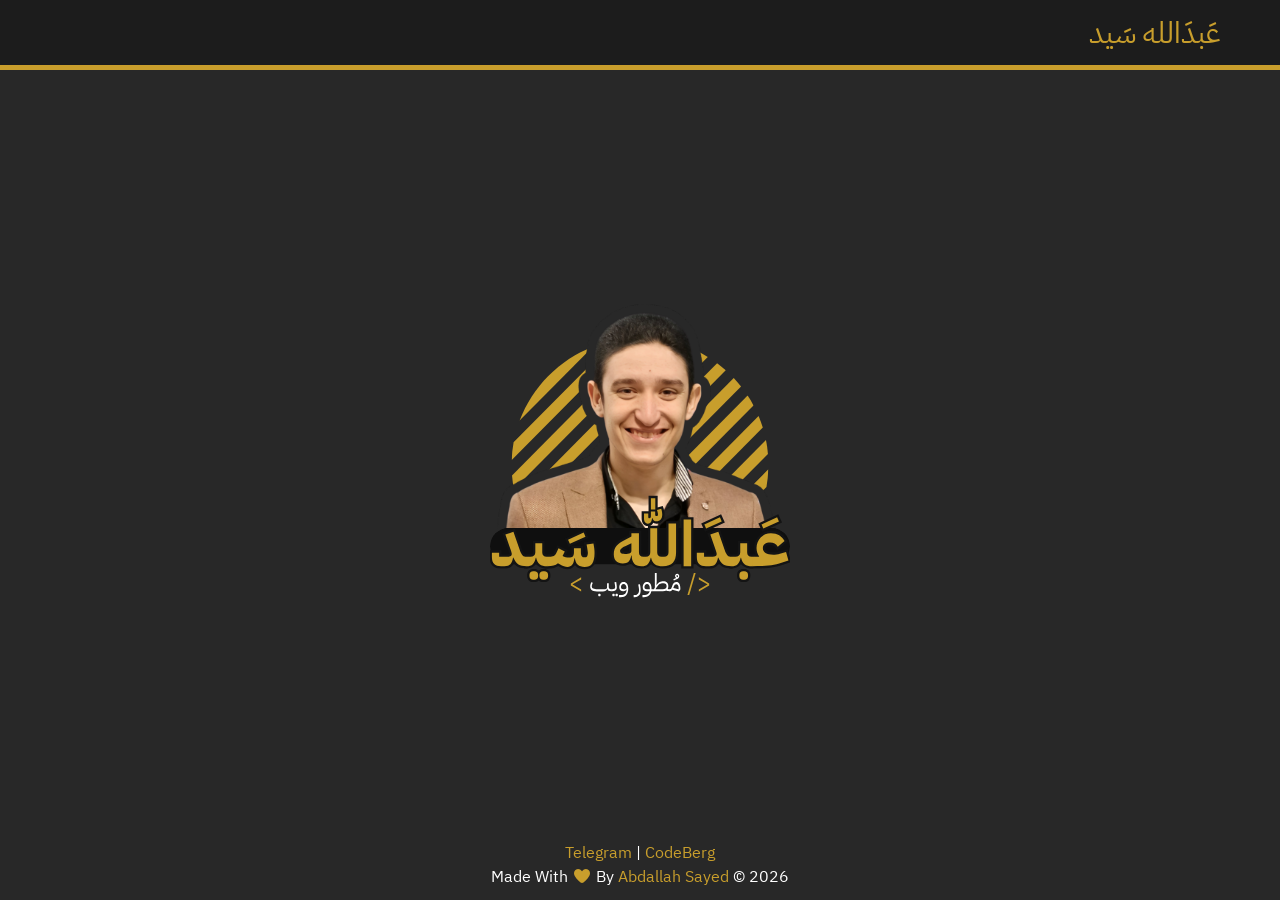
==== index.html @ f324fc07 "First Initial , upload my site's files to github from codeberg" ====
<!doctype html>
<html lang="ar">
  <head>
    <meta charset="UTF-8" />
    <link rel="shortcut icon" href="/assets/images/favicon.png" type="image/x-icon" />
    <meta name="viewport" content="width=device-width, initial-scale=1.0" />
    <title>Abdallah Sayed - Web Developer</title>
    <link rel="stylesheet" href="/assets/css/all.min.css" />
    <link rel="stylesheet" href="/assets/css/main.css" />
  </head>
  <body>
    <main class="content">
      <!-- header -->
      <header class="header flex">
        <div class="container flex">
          <h1>عَبدَالله سَيد</h1>
          <!-- navbar -->
          <nav class="mobile-nav flex">
            <input type="checkbox" id="menu" />
            <ul>
              <li>1</li>
              <li>2</li>
              <li>3</li>
              <li>4</li>
            </ul>
            <label for="menu"> </label>
          </nav>
        </div>
      </header>
      <!-- landing section -->
      <section class="landing flex">
        <div class="container flex">
          <div class="image">
            <img src="/assets/images/avatar.svg" alt="Abdallah Sayed Avatar" />
          </div>
        </div>
      </section>
    </main>
    <!-- footer -->
    <footer class="footer flex">
      <div class="container flex">
        <p><a href="http://t.me/dev_abdallahsayed" target="_blank" rel="noopener noreferrer">Telegram</a> | <a href="https://codeberg.org/abdallahsayed" target="_blank" rel="noopener noreferrer">CodeBerg</a></p>
        <p>Made With <i class="fa-solid fa-heart"></i> By <a href="/">Abdallah Sayed</a> &copy; 2026</p>
      </div>
    </footer>
  </body>
</html>
---- assets/css/main.css ----
@font-face {
  font-family: "IBM Plex Sans Arabic";
  src: url(/assets/webfonts/ibm-plex-sans-arabic.ttf);
}

* {
  padding: 0;
  margin: 0;
  box-sizing: border-box;
  text-decoration: none;
  scrollbar-width: none;
}

:root {
  /* Primary & Brand Colors */
  --color-primary-red: #b13326; /* للـ CTA والتنبيهات */
  --color-accent-gold: #c89e2c; /* للعناوين والتمييز */
  --color-secondary-teal: #5c8487; /* للروابط والعناصر الهادئة */
  --color-success-sage: #9dc17d; /* للنجاح أو العناصر الطبيعية */

  /* Dark Theme / Backgrounds */
  --color-bg-main: #282828; /* الخلفية الأساسية */
  --color-bg-card: #1c1c1c; /* خلفية البطاقات والعناصر */
  --color-border-dark: #141414; /* الحواف والفواصل الداكنة */

  /* Light & Typography */
  --color-text-white: #ffffff; /* النصوص الأساسية */
  --color-text-light: #eaeaea; /* النصوص الثانوية */
  --color-text-muted: #a9a9a9; /* النصوص الباهتة */
}

html {
  direction: rtl;
  font-size: 10px;
}

body {
  font-family: "IBM Plex Sans Arabic";
  background-color: var(--color-bg-main);
  color: var(--color-text-white);
}

.flex {
  display: flex;
  justify-content: center;
  align-items: center;
}

.container {
  width: 100%;
  max-width: 1200px;
  margin: 0 auto;
  padding: 0 20px;
}

/* header */

.header {
  width: 100%;
  height: 70px;
  border-bottom: 5px solid var(--color-accent-gold);
  background-color: var(--color-bg-card);
}
.header .container {
  position: relative;
  justify-content: space-between;
}
.header h1 {
  flex: 1;
  font-size: 3rem;
  font-weight: 500;
  color: var(--color-accent-gold);
}

/* landing */
.landing {
  height: calc(100svh - 140px);
}

.landing .image img {
  width: 100%;
  max-width: 300px;
}

/* footer */
.footer {
  width: 100%;
  height: 70px;
}

.footer .container {
  flex-flow: column wrap;
}

.footer .container p {
  direction: ltr;
  font-size: 1.6rem;
}

.footer .container p:nth-child(2) i {
  color: var(--color-accent-gold);
}

.footer .container p a {
  color: var(--color-accent-gold);
}

.footer .container p a:hover {
  text-decoration: underline;
}

/* small */
@media (max-width: 768px) {
  /* Mobile Navbar Start */
  .header .mobile-nav {
    display: flex;
    flex: 1;
    justify-content: end;
  }

  .header .mobile-nav ul {
    visibility: hidden;
    opacity: 0;
    width: calc(100% - 40px);
    margin: 0 20px;
    padding: 20px;
    height: fit-content;
    position: absolute;
    top: 55px;
    left: 0;
    border: 5px solid var(--color-accent-gold);
    border-left: transparent;
    border-right: transparent;
    background-color: var(--color-bg-card);
    transition: 0.3s linear opacity;
    z-index: 1;
  }

  .header .mobile-nav input[type="checkbox"] {
    appearance: none;
    width: 3rem;
    height: 3rem;
    position: relative;
    cursor: pointer;
  }

  .header .mobile-nav input[type="checkbox"]::after {
    content: "\f550";
    position: absolute;
    top: 50%;
    left: 50%;
    translate: -50% -50%;
    font-family: "Font Awesome 5 Free";
    font-weight: 900;
    font-size: 3rem;
    color: var(--color-accent-gold);
  }

  .header .mobile-nav input[type="checkbox"]:checked::after {
    content: "\f0c9";
  }

  .header .mobile-nav input[type="checkbox"]:checked ~ label {
    position: absolute;
    width: 100svw;
    height: 100svh;
    top: 0;
    right: 0;
  }

  .header .mobile-nav input[type="checkbox"]:checked + ul {
    visibility: visible;
    opacity: 1;
  }
  /* Mobile Navbar End */
}

/* medium */
@media (min-width: 767px) {
  .header .mobile-nav {
    display: none;
  }
}
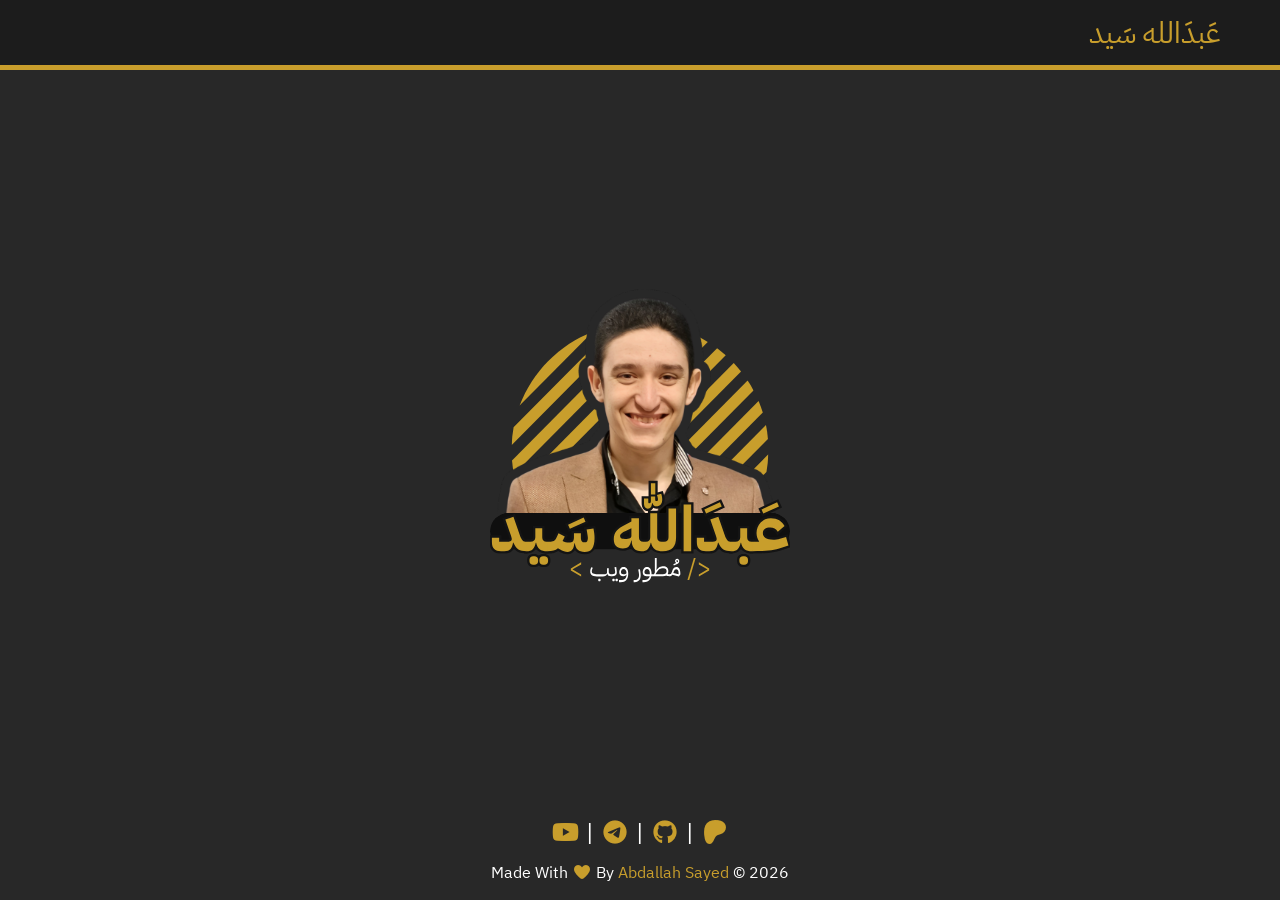
==== commit 8cebd2b8: "update the footer social" ====
--- a/index.html
+++ b/index.html
@@ -39,7 +39,9 @@
     <!-- footer -->
     <footer class="footer flex">
       <div class="container flex">
-        <p><a href="http://t.me/dev_abdallahsayed" target="_blank" rel="noopener noreferrer">Telegram</a> | <a href="https://codeberg.org/abdallahsayed" target="_blank" rel="noopener noreferrer">CodeBerg</a></p>
+        <p>
+          <a href="https://www.youtube.com/@as94dev" target="_blank" rel="noopener noreferrer"><i class="fa-brands fa-youtube"></i></a> | <a href="http://t.me/as94dev" target="_blank" rel="noopener noreferrer"><i class="fa-brands fa-telegram"></i></a> | <a href="https://github.com/AS94Dev" target="_blank" rel="noopener noreferrer"><i class="fa-brands fa-github"></i></a> | <a href="https://www.patreon.com/AbdallahSayed" target="_blank" rel="noopener noreferrer"><i class="fa-brands fa-patreon"></i></a>
+        </p>
         <p>Made With <i class="fa-solid fa-heart"></i> By <a href="/">Abdallah Sayed</a> &copy; 2026</p>
       </div>
     </footer>
--- a/assets/css/main.css
+++ b/assets/css/main.css
@@ -74,7 +74,7 @@
 
 /* landing */
 .landing {
-  height: calc(100svh - 140px);
+  height: calc(100svh - 170px);
 }
 
 .landing .image img {
@@ -85,16 +85,21 @@
 /* footer */
 .footer {
   width: 100%;
-  height: 70px;
+  height: 100px;
 }
 
 .footer .container {
   flex-flow: column wrap;
+  gap: 10px;
 }
 
 .footer .container p {
   direction: ltr;
   font-size: 1.6rem;
+}
+
+.footer .container p:nth-child(1) {
+  font-size: 2.4rem;
 }
 
 .footer .container p:nth-child(2) i {
